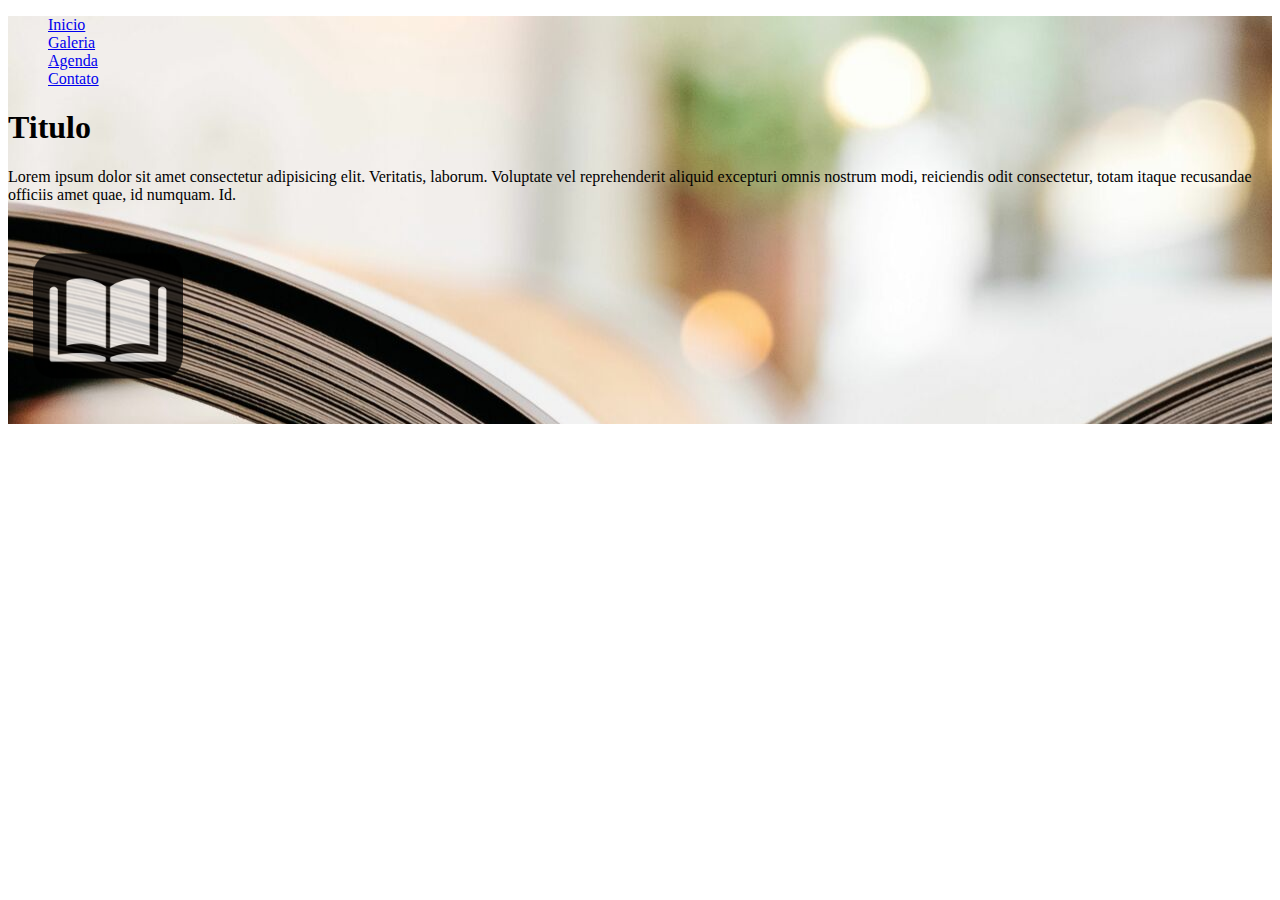
==== index.html @ 34dbdd28 "aula 03" ====
<!DOCTYPE html>
<html lang="pt-br">
<head>
    <meta charset="UTF-8">
    <meta http-equiv="X-UA-Compatible" content="IE=edge">
    <meta name="viewport" content="width=device-width, initial-scale=1.0">
    <title>Leia mais comigo | Inicio</title>
    <link rel="stylesheet" href="./css/home.css">
</head>
<body>
    <header>
        <nav>
            <ol>
                <li><a href="#">Inicio</a></li>
                <li><a href="#">Galeria</a></li>
                <li><a href="#">Agenda</a></li>
                <li><a href="#">Contato</a></li>

            </ol>
        </nav>
        <div>
            <div>
                <h1>Titulo</h1>
            <p>Lorem ipsum dolor sit amet consectetur adipisicing elit. Veritatis, laborum. Voluptate vel reprehenderit aliquid excepturi omnis nostrum modi, reiciendis odit consectetur, totam itaque recusandae officiis amet quae, id numquam. Id.
            </p>
        </div>
            <div>
                <img src="./image/logo.png" alt="logomarca do projeto leia mais comigo" height="200px">
            </div>
        </div>
    </header>
</body>
</html>
---- css/home.css ----
header{
    background-image: url(../image/background-top.jpg);
}

nav ul {
    display: flex;
    justify-content:center;
}

nav li{
    list-style: none;
}
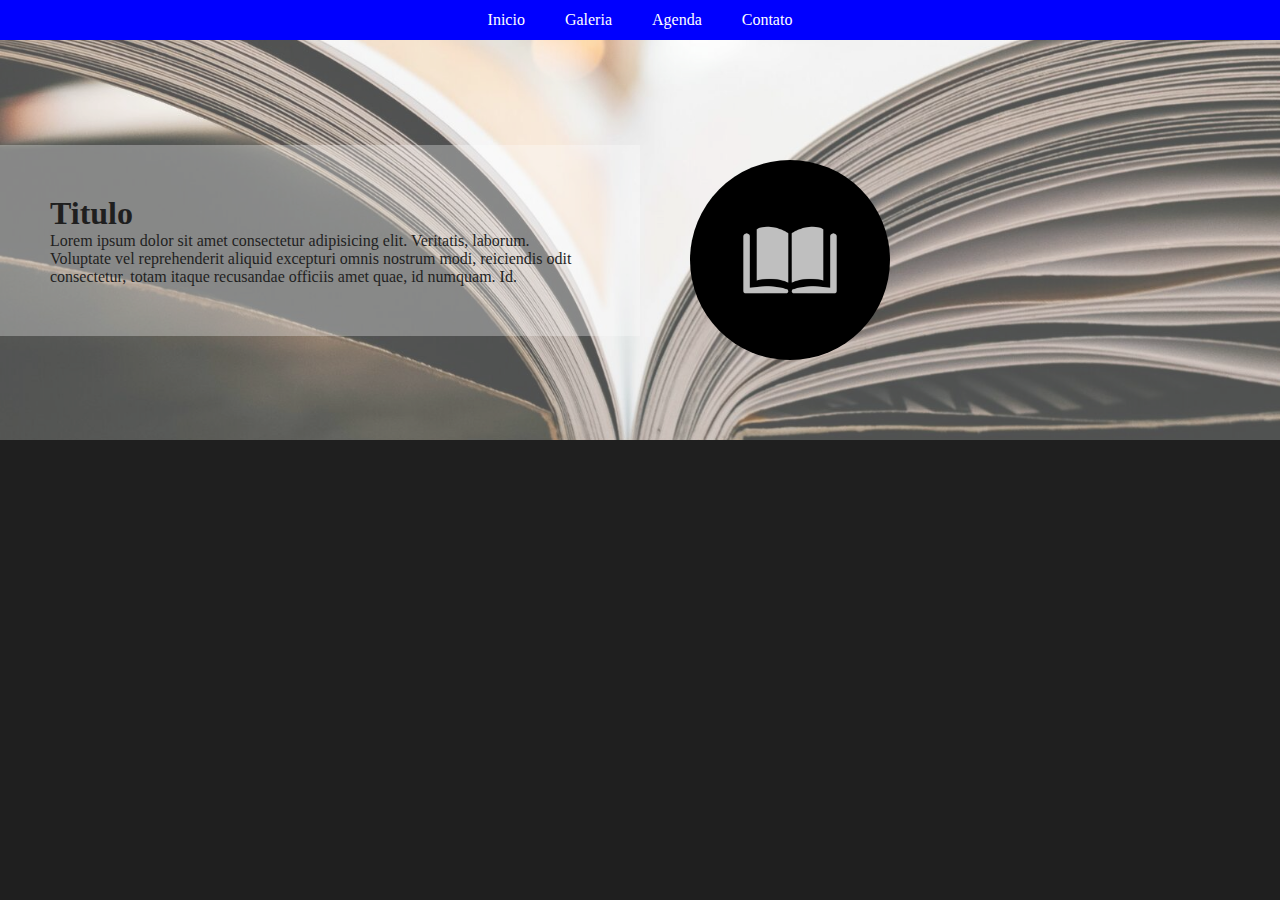
==== commit 34c34af4: "aula 4" ====
--- a/index.html
+++ b/index.html
@@ -5,26 +5,27 @@
     <meta http-equiv="X-UA-Compatible" content="IE=edge">
     <meta name="viewport" content="width=device-width, initial-scale=1.0">
     <title>Leia mais comigo | Inicio</title>
+    <link rel="stylesheet" href="./css/main.css">
     <link rel="stylesheet" href="./css/home.css">
 </head>
 <body>
     <header>
-        <nav>
-            <ol>
+        <nav class="nav-top">
+            <ul>
                 <li><a href="#">Inicio</a></li>
                 <li><a href="#">Galeria</a></li>
                 <li><a href="#">Agenda</a></li>
                 <li><a href="#">Contato</a></li>
 
-            </ol>
+            </ul>
         </nav>
-        <div>
-            <div>
+        <div class = "header-content">
+            <div class="header-text">
                 <h1>Titulo</h1>
             <p>Lorem ipsum dolor sit amet consectetur adipisicing elit. Veritatis, laborum. Voluptate vel reprehenderit aliquid excepturi omnis nostrum modi, reiciendis odit consectetur, totam itaque recusandae officiis amet quae, id numquam. Id.
             </p>
         </div>
-            <div>
+            <div id="logo">
                 <img src="./image/logo.png" alt="logomarca do projeto leia mais comigo" height="200px">
             </div>
         </div>
--- a/css/main.css
+++ b/css/main.css
@@ -0,0 +1,21 @@
+:root{
+    --blue: #0000ff;
+    --white: #ffffff;
+    --black: #1f1f1f;
+    --gray: #6b6b6b;
+    --purple: #640164;
+    --invisible-white: #ffffff50;
+    --font-title: "serif";
+    --font-primary: "roboto";
+}
+
+* {
+    margin: 0;
+    padding: 0;
+    box-sizing: border-box;
+}
+
+a {
+    color: var(--gray);
+    text-decoration: underline;
+}--- a/css/home.css
+++ b/css/home.css
@@ -1,5 +1,43 @@
 header{
     background-image: url(../image/background-top.jpg);
+    background-size: cover;
+    background-position: center;
+}
+
+.header-content{
+    display: flex;
+    flex-direction: row;
+    align-items: center; 
+    justify-content: space-evenly;
+    background-color: var(--invisible-white);
+    /* height: 100vh; */
+    min-height: 400px;
+}
+
+.header-text,
+#logo{
+    width: 50%;
+    padding: 50px;
+}
+
+.header-text{
+    background-color: var(--invisible-white);
+    color: var(--black);
+
+}
+
+#logo img{
+    align-items: center;
+    justify-content: center;
+    display: flex;
+    margin-top: 40px;
+    padding: 20px;
+    background-color: black;
+    border-radius: 50%;
+}
+body{
+    background-color: var(--black);
+    font-size: 12pt 20pt;
 }
 
 nav ul {
@@ -9,4 +47,21 @@
 
 nav li{
     list-style: none;
-}+}
+
+.nav-top{
+    line-height: 40px;
+    background-color: var(--blue);
+}
+
+.nav-top li a{
+    text-decoration: none;
+    color: var(--white);
+    padding: 10px 20px;
+}
+
+.nav-top li a:hover{
+    color: var(--purple);
+    background-color: var(--gray);
+    border-bottom: solid 4px var(--white);
+}
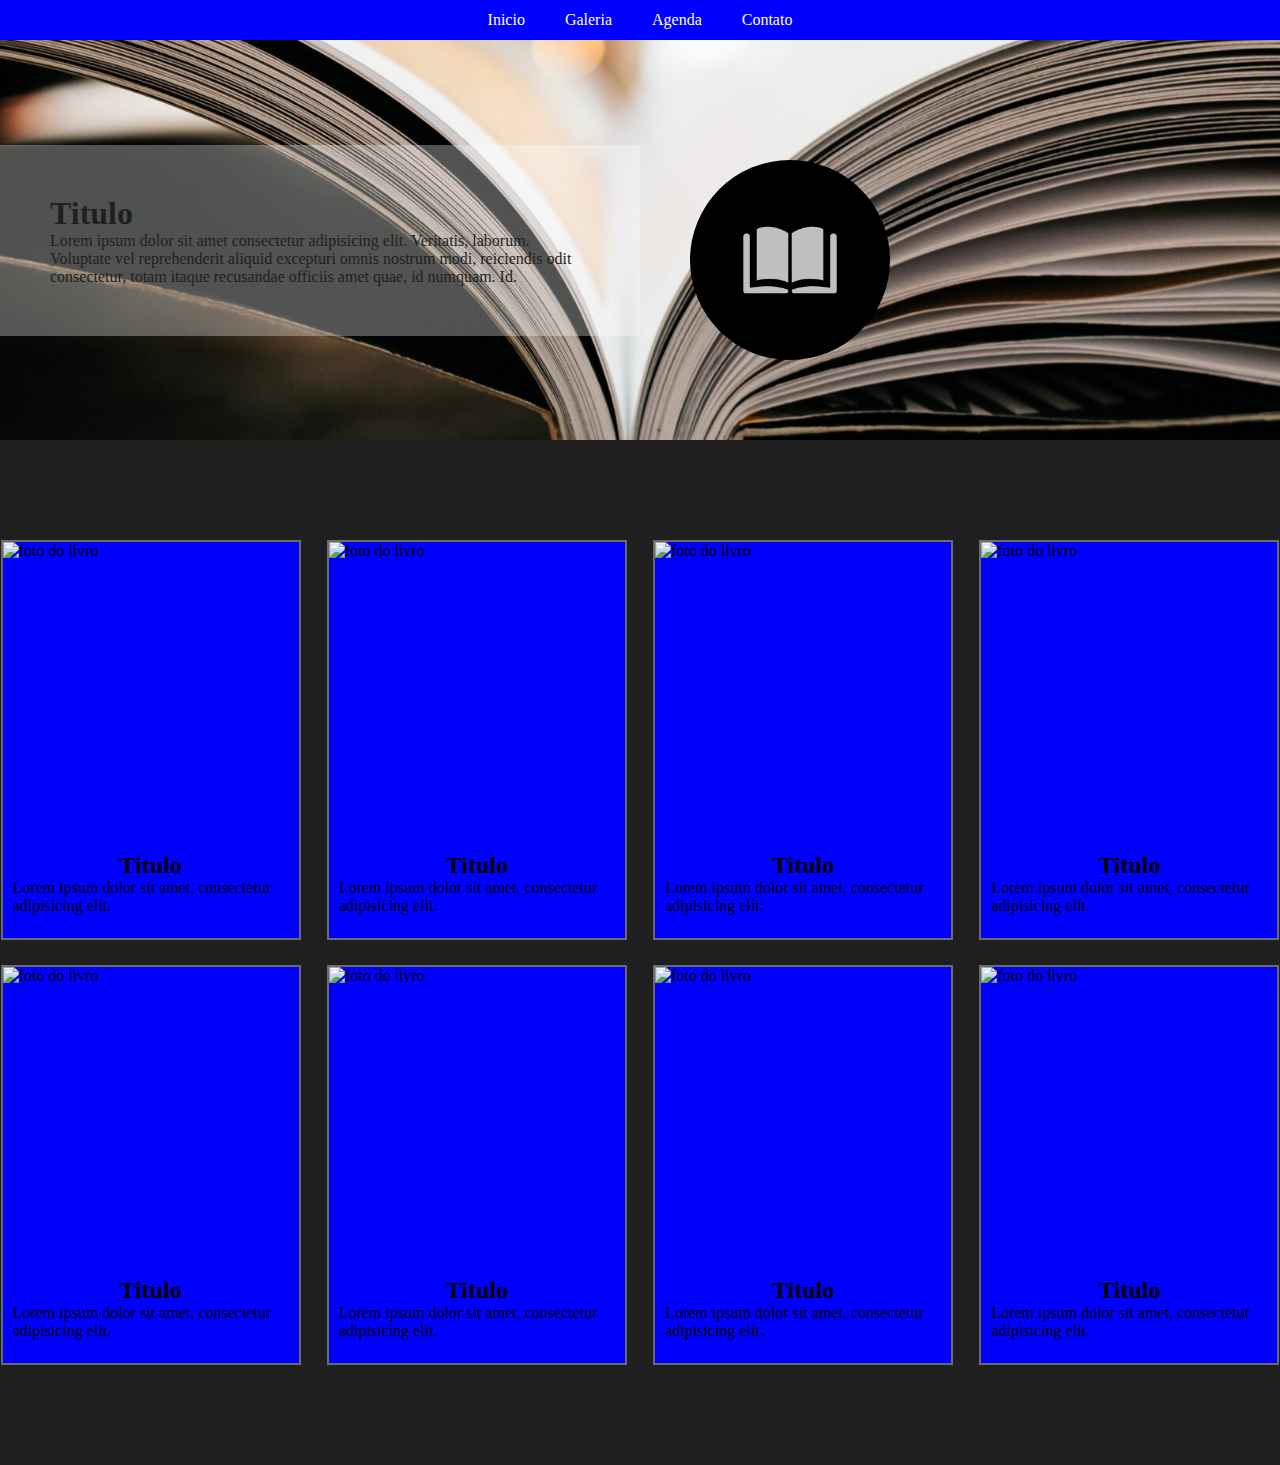
==== commit 846864ca: "05aula" ====
--- a/index.html
+++ b/index.html
@@ -10,25 +10,114 @@
 </head>
 <body>
     <header>
-        <nav class="nav-top">
-            <ul>
-                <li><a href="#">Inicio</a></li>
-                <li><a href="#">Galeria</a></li>
-                <li><a href="#">Agenda</a></li>
-                <li><a href="#">Contato</a></li>
+        
+            <nav class="nav-top">
+                <ul>
+                    <li><a href="#">Inicio</a></li>
+                    <li><a href="#">Galeria</a></li>
+                    <li><a href="#">Agenda</a></li>
+                    <li><a href="#">Contato</a></li>
 
-            </ul>
-        </nav>
-        <div class = "header-content">
-            <div class="header-text">
-                <h1>Titulo</h1>
-            <p>Lorem ipsum dolor sit amet consectetur adipisicing elit. Veritatis, laborum. Voluptate vel reprehenderit aliquid excepturi omnis nostrum modi, reiciendis odit consectetur, totam itaque recusandae officiis amet quae, id numquam. Id.
-            </p>
-        </div>
-            <div id="logo">
-                <img src="./image/logo.png" alt="logomarca do projeto leia mais comigo" height="200px">
+                </ul>
+            </nav>
+        <div class="header-main">
+            <div class = "header-content container">
+                <div class="header-text">
+                    <h1>Titulo</h1>
+                    <p>Lorem ipsum dolor sit amet consectetur adipisicing elit. Veritatis, laborum. Voluptate vel reprehenderit aliquid excepturi omnis nostrum modi, reiciendis odit consectetur, totam itaque recusandae officiis amet quae, id numquam. Id.
+                    </p>
+                </div>
+                <div id="logo">
+                    <img src="./image/logo.png" alt="logomarca do projeto leia mais comigo" height="200px">
+                </div>
             </div>
         </div>
     </header>
+
+    <section class="card-content">
+        <div class="container">
+            
+            <div class="card">
+                <div class="card-img">
+                    <img src="https://picsum.photos/400/300" alt="foto do livro" height="200">
+                </div>
+                <div class="card-text">
+                    <h2>Titulo</h2>
+                    <p>Lorem ipsum dolor sit amet, consectetur adipisicing elit.</p>
+                </div>
+            </div>
+
+            <div class="card">
+                <div class="card-img">
+                    <img src="https://picsum.photos/400/300" alt="foto do livro" height="200">
+                </div>
+                <div class="card-text">
+                    <h2>Titulo</h2>
+                    <p>Lorem ipsum dolor sit amet, consectetur adipisicing elit.</p>
+                </div>
+            </div>
+
+            <div class="card">
+                <div class="card-img">
+                    <img src="https://picsum.photos/400/300" alt="foto do livro" height="200">
+                </div>
+                <div class="card-text">
+                    <h2>Titulo</h2>
+                    <p>Lorem ipsum dolor sit amet, consectetur adipisicing elit.</p>
+                </div>
+            </div>
+
+            <div class="card">
+                <div class="card-img">
+                    <img src="https://picsum.photos/400/300" alt="foto do livro" height="200">
+                </div>
+                <div class="card-text">
+                    <h2>Titulo</h2>
+                    <p>Lorem ipsum dolor sit amet, consectetur adipisicing elit.</p>
+                </div>
+            </div>
+
+            <div class="card">
+                <div class="card-img">
+                    <img src="https://picsum.photos/400/300" alt="foto do livro" height="200">
+                </div>
+                <div class="card-text">
+                    <h2>Titulo</h2>
+                    <p>Lorem ipsum dolor sit amet, consectetur adipisicing elit.</p>
+                </div>
+            </div>
+
+            <div class="card">
+                <div class="card-img">
+                    <img src="https://picsum.photos/400/300" alt="foto do livro" height="200">
+                </div>
+                <div class="card-text">
+                    <h2>Titulo</h2>
+                    <p>Lorem ipsum dolor sit amet, consectetur adipisicing elit.</p>
+                </div>
+            </div>
+
+            <div class="card">
+                <div class="card-img">
+                    <img src="https://picsum.photos/400/300" alt="foto do livro" height="200">
+                </div>
+                <div class="card-text">
+                    <h2>Titulo</h2>
+                    <p>Lorem ipsum dolor sit amet, consectetur adipisicing elit.</p>
+                </div>
+            </div>
+
+            <div class="card">
+                <div class="card-img">
+                    <img src="https://picsum.photos/400/300" alt="foto do livro" height="200">
+                </div>
+                <div class="card-text">
+                    <h2>Titulo</h2>
+                    <p>Lorem ipsum dolor sit amet, consectetur adipisicing elit.</p>
+                </div>
+            </div>
+
+        </div>
+    </section>
 </body>
 </html>--- a/css/main.css
+++ b/css/main.css
@@ -5,6 +5,7 @@
     --gray: #6b6b6b;
     --purple: #640164;
     --invisible-white: #ffffff50;
+    --shadow:#1f1f1f50
     --font-title: "serif";
     --font-primary: "roboto";
 }
@@ -18,4 +19,11 @@
 a {
     color: var(--gray);
     text-decoration: underline;
+}
+
+.container{
+    width: 100%;
+    min-width: 340px;
+    max-width: 1280px;
+    margin: auto;
 }--- a/css/home.css
+++ b/css/home.css
@@ -1,7 +1,12 @@
+/*header*/
 header{
     background-image: url(../image/background-top.jpg);
     background-size: cover;
     background-position: center;
+}
+
+.header-main{
+    background-color: var(--shadow);    
 }
 
 .header-content{
@@ -9,7 +14,7 @@
     flex-direction: row;
     align-items: center; 
     justify-content: space-evenly;
-    background-color: var(--invisible-white);
+
     /* height: 100vh; */
     min-height: 400px;
 }
@@ -65,3 +70,41 @@
     background-color: var(--gray);
     border-bottom: solid 4px var(--white);
 }
+/*section*/
+
+
+.card {
+    width: 300px;
+    height: 400px;
+    border: solid 2px var(--gray);
+    background-color: var(--blue);
+
+}
+
+.card-img{
+    height: 300px;
+}
+
+.card-img img {
+    width: 100%;
+    height: 100%;
+    object-fit: cover;
+}
+
+.card-text{
+    padding: 10px;
+}
+
+.card-text h2{
+    text-align: center;
+    font-family: var(--font-title)
+}
+
+.card-content > div{
+    margin-top: 100px;
+    margin-bottom: 100px;
+    display: flex;
+    flex-wrap: wrap;
+    justify-content: space-around;
+    gap: 25px;
+}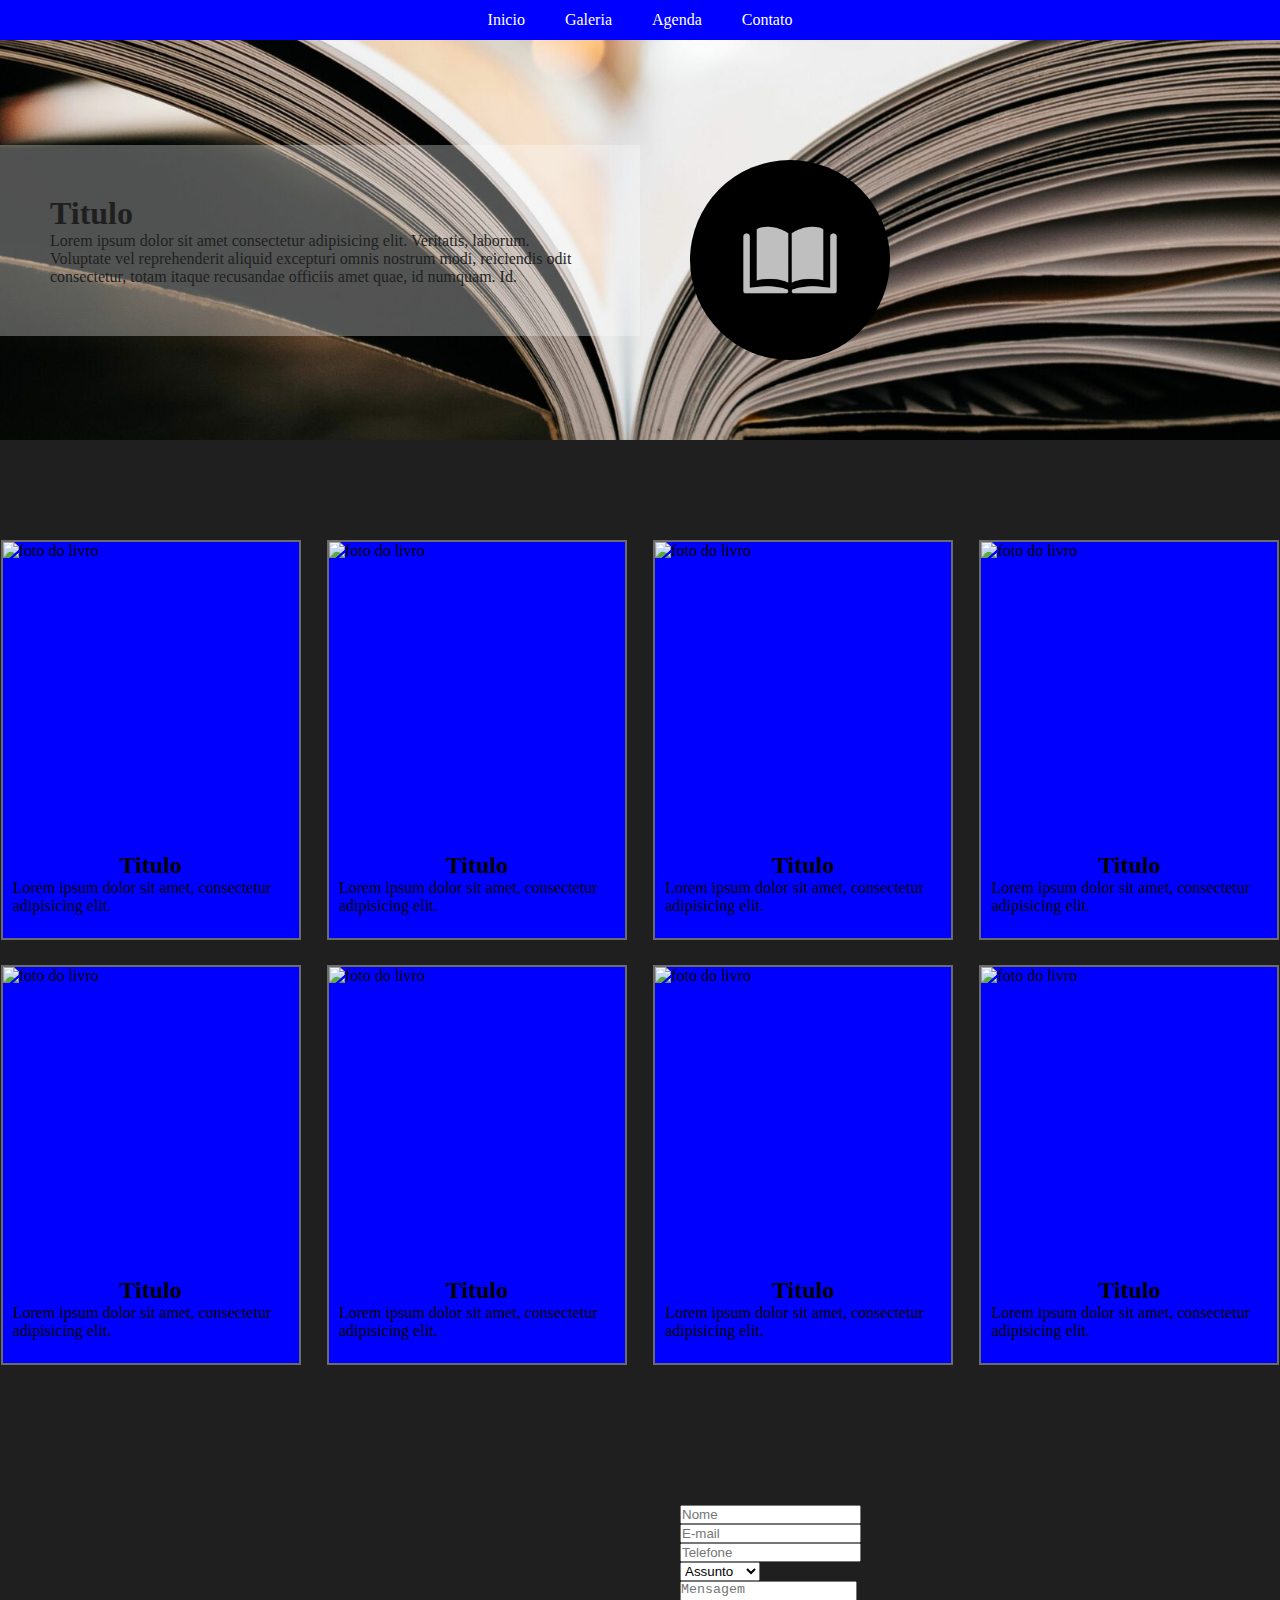
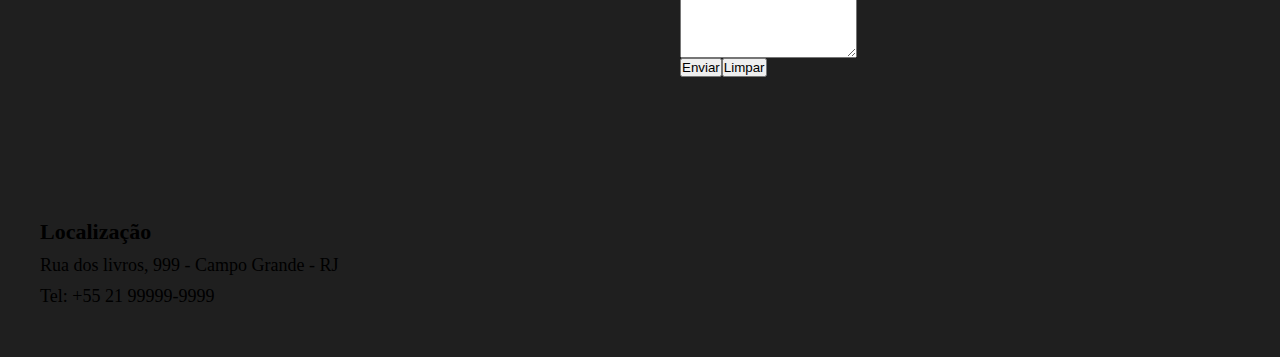
==== commit b53e0c87: "aula06" ====
--- a/index.html
+++ b/index.html
@@ -119,5 +119,64 @@
 
         </div>
     </section>
+
+    <section class="container contact">
+        <div class="contact-map">
+            <iframe
+                src="https://www.google.com/maps/embed?pb=!1m18!1m12!1m3!1d14701.426091857673!2d-43.56913743395814!3d-22.900217168153233!2m3!1f0!2f0!3f0!3m2!1i1024!2i768!4f13.1!3m3!1m2!1s0x9be15839e68c4f%3A0x588a284ae162bc38!2sSenac%20Campo%20Grande!5e0!3m2!1spt-BR!2sbr!4v1728687332544!5m2!1spt-BR!2sbr"
+                width="99%" height="300" style="border:0;" allowfullscreen="" loading="lazy"
+                referrerpolicy="no-referrer-when-downgrade"></iframe>
+            <div>
+                <h2>Localização</h2>
+                <p>Rua dos livros, 999 - Campo Grande - RJ</p>
+                <p>Tel: +55 21 99999-9999</p>
+            </div>
+        </div>
+        <form action="http://api.livros.com.br/coment" class="contact-form">
+            
+            <div class="form-group">
+                <!-- <label for="nome">Nome</label> -->
+                <input type="text" id="nome" name="nome" placeholder="Nome">
+            </div>
+
+            <div class="form-group">
+                <!-- <label for="email">E-mail</label> -->
+                <input type="email" id="email" name="email" placeholder="E-mail">
+            </div>
+           
+            <div class="form-group">
+                <!-- <label for="tel">E-mail</label> -->
+                <input type="tel" id="tel" name="tel" placeholder="Telefone">
+            </div>
+           
+            <!-- <div class="form-group">
+                <label for="contato">E-mail ou Telefone</label>
+                <input type="text" id="contato" name="contato" placeholder="Email ou Telefone">
+            </div> -->
+
+            <div class="form-group">
+                <!-- <label for="assunto">Assunto</label> -->
+                <select name="assunto" id="assunto">
+                    <option selected disabled>Assunto</option>
+                    <option value="2">Sugentão</option>
+                    <option value="3">Elogios</option>
+                </select>
+            </div>
+
+            <div class="form-group">
+                 <!-- <label for="mensagem">Mensagem</label> -->
+                <textarea name="mensagem" id="mensagem" rows="5" placeholder="Mensagem"></textarea>
+            </div>
+
+            <div class="form-group">
+                <!-- <input type="submit" value="Enviar"> -->
+                <button>Enviar</button>
+                <button type="reset">Limpar</button>
+            </div>
+
+
+
+        </form>
+    </section>
 </body>
 </html>--- a/css/home.css
+++ b/css/home.css
@@ -107,4 +107,26 @@
     flex-wrap: wrap;
     justify-content: space-around;
     gap: 25px;
+}
+
+/* Contact */
+.contact{
+    display: flex;
+}
+.contact-map,
+.contact-form{
+    width: 50%;
+    padding: 40px;
+}
+.contact-map h2{
+    font-size: 22px;
+    padding: 10px 0;
+}
+.contact-map p{
+    font-size: 18px;
+    margin-bottom: 10px;
+}
+/* Form */
+.form-group{
+    display: flex;
 }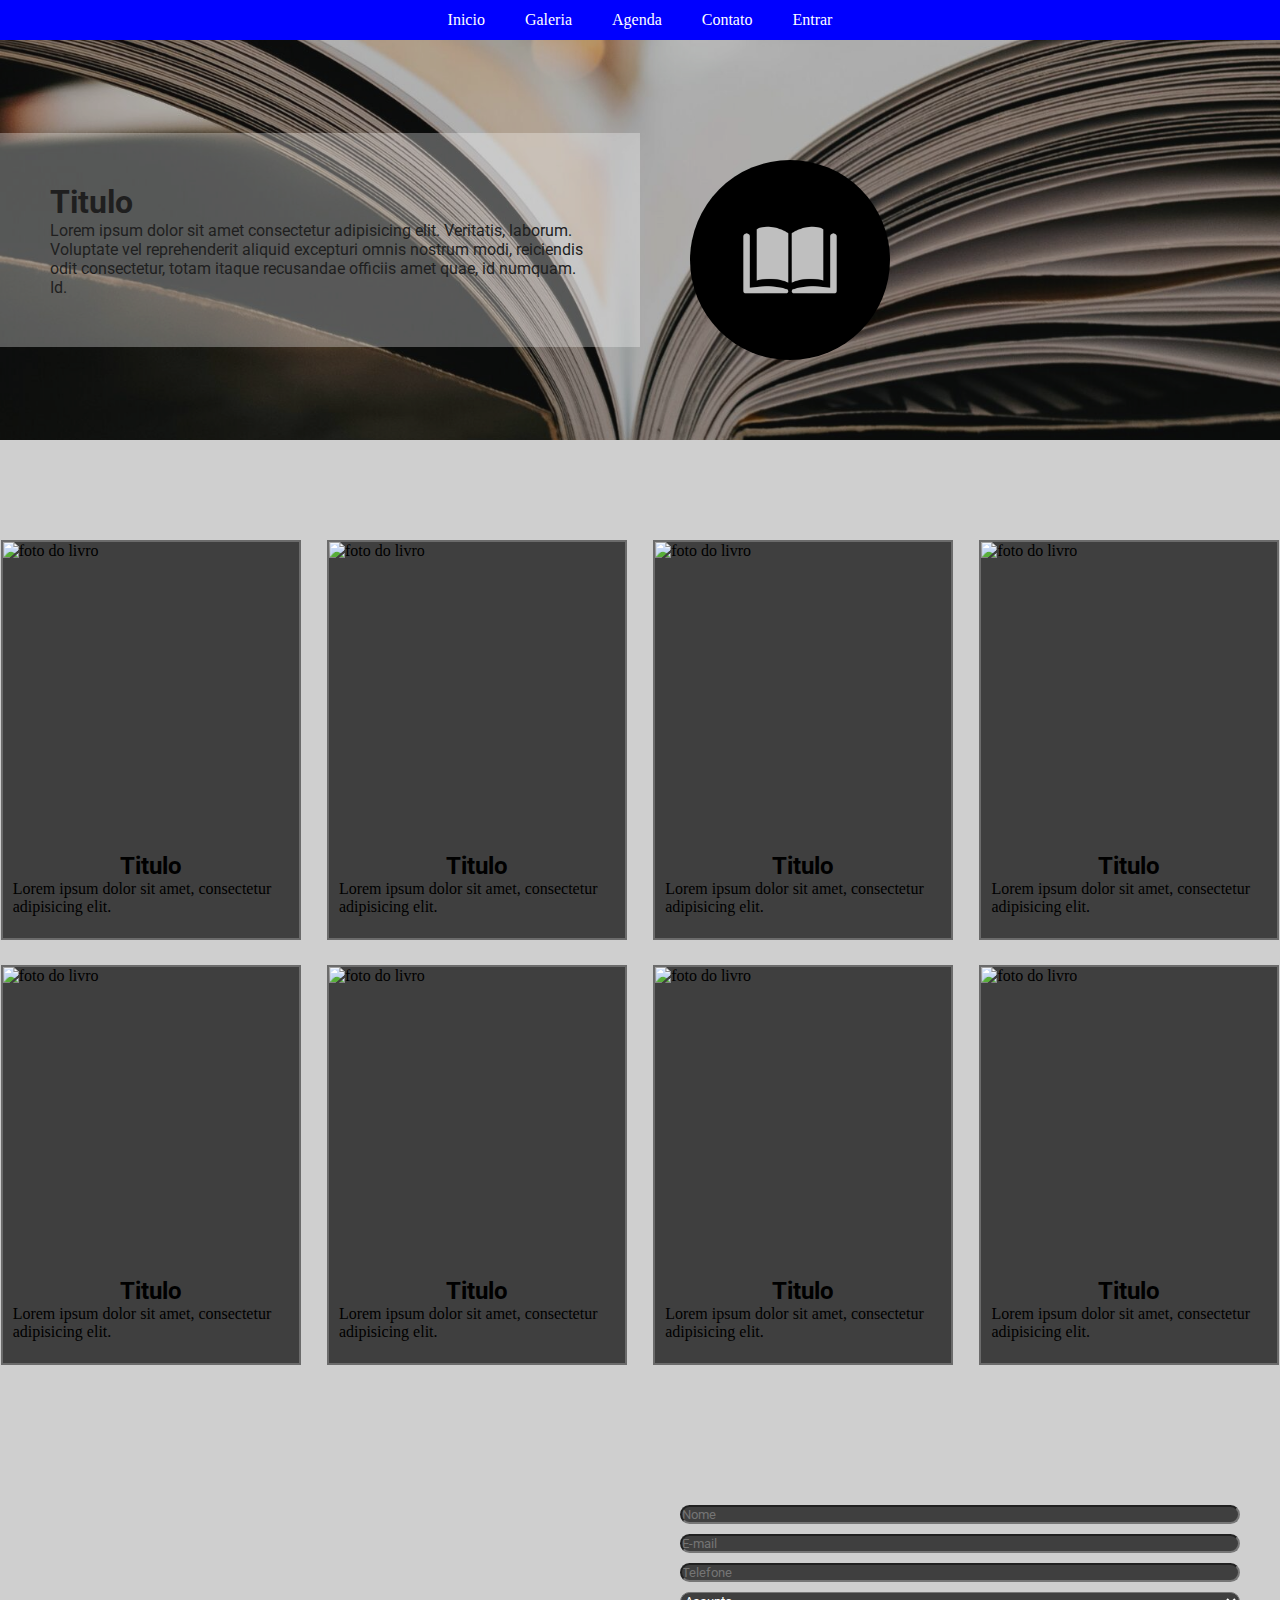
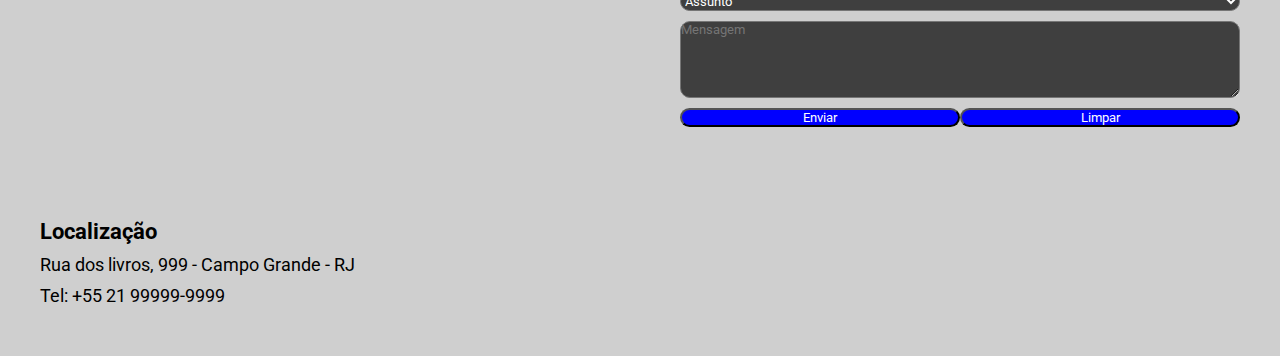
==== commit 467164e6: "aula06" ====
--- a/index.html
+++ b/index.html
@@ -13,10 +13,11 @@
         
             <nav class="nav-top">
                 <ul>
-                    <li><a href="#">Inicio</a></li>
-                    <li><a href="#">Galeria</a></li>
+                    <li><a href="index.html">Inicio</a></li>
+                    <li><a href="#cards">Galeria</a></li>
                     <li><a href="#">Agenda</a></li>
-                    <li><a href="#">Contato</a></li>
+                    <li><a href="#contatos">Contato</a></li>
+                    <li><a href="login.html">Entrar</a></li>
 
                 </ul>
             </nav>
@@ -37,7 +38,7 @@
     <section class="card-content">
         <div class="container">
             
-            <div class="card">
+            <div class="card" id="cards">
                 <div class="card-img">
                     <img src="https://picsum.photos/400/300" alt="foto do livro" height="200">
                 </div>
@@ -120,7 +121,7 @@
         </div>
     </section>
 
-    <section class="container contact">
+    <section class="container contact" id="contatos">
         <div class="contact-map">
             <iframe
                 src="https://www.google.com/maps/embed?pb=!1m18!1m12!1m3!1d14701.426091857673!2d-43.56913743395814!3d-22.900217168153233!2m3!1f0!2f0!3f0!3m2!1i1024!2i768!4f13.1!3m3!1m2!1s0x9be15839e68c4f%3A0x588a284ae162bc38!2sSenac%20Campo%20Grande!5e0!3m2!1spt-BR!2sbr!4v1728687332544!5m2!1spt-BR!2sbr"
@@ -136,17 +137,17 @@
             
             <div class="form-group">
                 <!-- <label for="nome">Nome</label> -->
-                <input type="text" id="nome" name="nome" placeholder="Nome">
+                <input type="text" id="nome" name="nome" placeholder="Nome" required>
             </div>
 
             <div class="form-group">
                 <!-- <label for="email">E-mail</label> -->
-                <input type="email" id="email" name="email" placeholder="E-mail">
+                <input type="email" id="email" name="email" placeholder="E-mail" required>
             </div>
            
             <div class="form-group">
                 <!-- <label for="tel">E-mail</label> -->
-                <input type="tel" id="tel" name="tel" placeholder="Telefone">
+                <input type="tel" id="tel" name="tel" placeholder="Telefone" required>
             </div>
            
             <!-- <div class="form-group">
@@ -158,7 +159,7 @@
                 <!-- <label for="assunto">Assunto</label> -->
                 <select name="assunto" id="assunto">
                     <option selected disabled>Assunto</option>
-                    <option value="2">Sugentão</option>
+                    <option value="2">Sugestão</option>
                     <option value="3">Elogios</option>
                 </select>
             </div>
--- a/css/main.css
+++ b/css/main.css
@@ -1,13 +1,18 @@
+@import url('https://fonts.googleapis.com/css2?family=Roboto:ital,wght@0,100;0,300;0,400;0,500;0,700;0,900;1,100;1,300;1,400;1,500;1,700;1,900&display=swap');
+@import "./nav.css";
 :root{
     --blue: #0000ff;
     --white: #ffffff;
     --black: #1f1f1f;
     --gray: #6b6b6b;
     --purple: #640164;
+    --gray-white: #cfcfcf;
+    --gray-black: #3f3f3f;
     --invisible-white: #ffffff50;
-    --shadow:#1f1f1f50
+    --shadow:#1f1f1f50;
     --font-title: "serif";
-    --font-primary: "roboto";
+    --font-primary: Roboto;
+    --image-background: url(../image/background-top.jpg);
 }
 
 * {
--- a/css/home.css
+++ b/css/home.css
@@ -1,6 +1,6 @@
 /*header*/
 header{
-    background-image: url(../image/background-top.jpg);
+    background-image: var(--image-background);
     background-size: cover;
     background-position: center;
 }
@@ -28,7 +28,7 @@
 .header-text{
     background-color: var(--invisible-white);
     color: var(--black);
-
+    font-family: var(--font-primary)
 }
 
 #logo img{
@@ -41,7 +41,7 @@
     border-radius: 50%;
 }
 body{
-    background-color: var(--black);
+    background-color: var(--gray-white);
     font-size: 12pt 20pt;
 }
 
@@ -77,7 +77,7 @@
     width: 300px;
     height: 400px;
     border: solid 2px var(--gray);
-    background-color: var(--blue);
+    background-color: var(--gray-black);
 
 }
 
@@ -93,11 +93,12 @@
 
 .card-text{
     padding: 10px;
+    font-family: var(--font-text);
 }
 
 .card-text h2{
     text-align: center;
-    font-family: var(--font-title)
+    font-family: var(--font-primary)
 }
 
 .card-content > div{
@@ -117,6 +118,7 @@
 .contact-form{
     width: 50%;
     padding: 40px;
+    font-family: var(--font-primary);
 }
 .contact-map h2{
     font-size: 22px;
@@ -129,4 +131,22 @@
 /* Form */
 .form-group{
     display: flex;
-}+    width: 100%;
+}
+
+.form-group input,
+.form-group select,
+.form-group text area,
+textarea,
+button{
+    width:100%;
+    margin-bottom: 10px;
+    color: var(--white);
+    background-color: var(--gray-black);
+    font-family: var(--font-primary);
+    border-radius: 10px;
+}
+
+.form-group button{
+    background-color: var(--blue);
+}
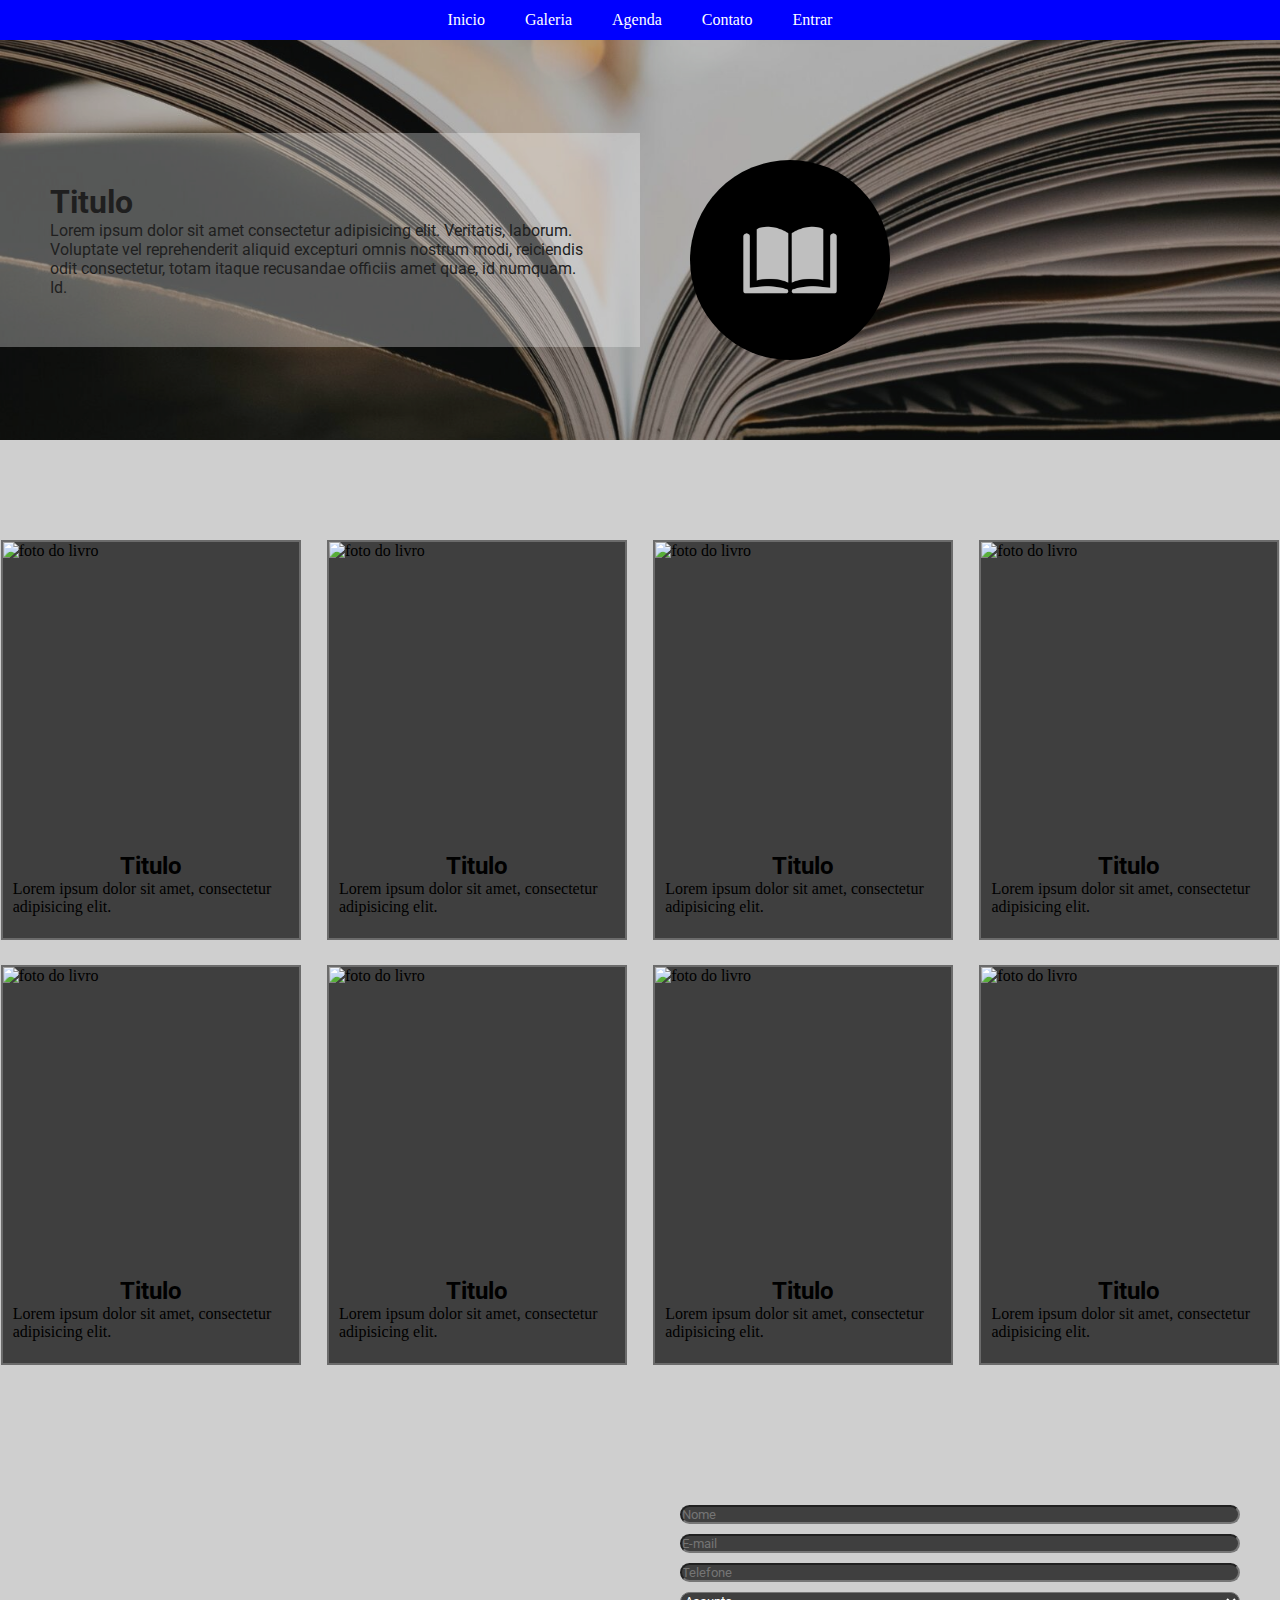
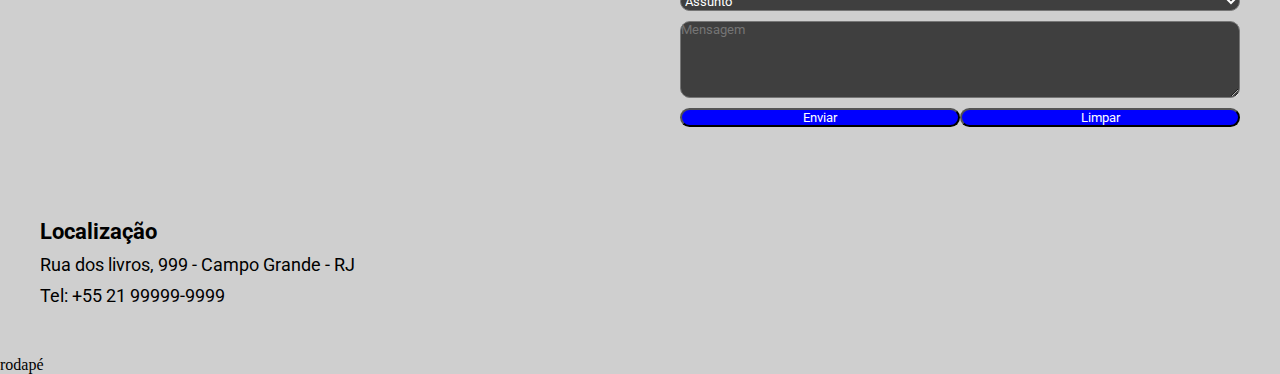
==== commit 6a91c8b2: "aula07" ====
--- a/index.html
+++ b/index.html
@@ -7,6 +7,7 @@
     <title>Leia mais comigo | Inicio</title>
     <link rel="stylesheet" href="./css/main.css">
     <link rel="stylesheet" href="./css/home.css">
+    <script src="./js/main.js" defer></script>
 </head>
 <body>
     <header>
@@ -179,5 +180,9 @@
 
         </form>
     </section>
+    <footer>
+        rodapé
+    </footer>
 </body>
+
 </html>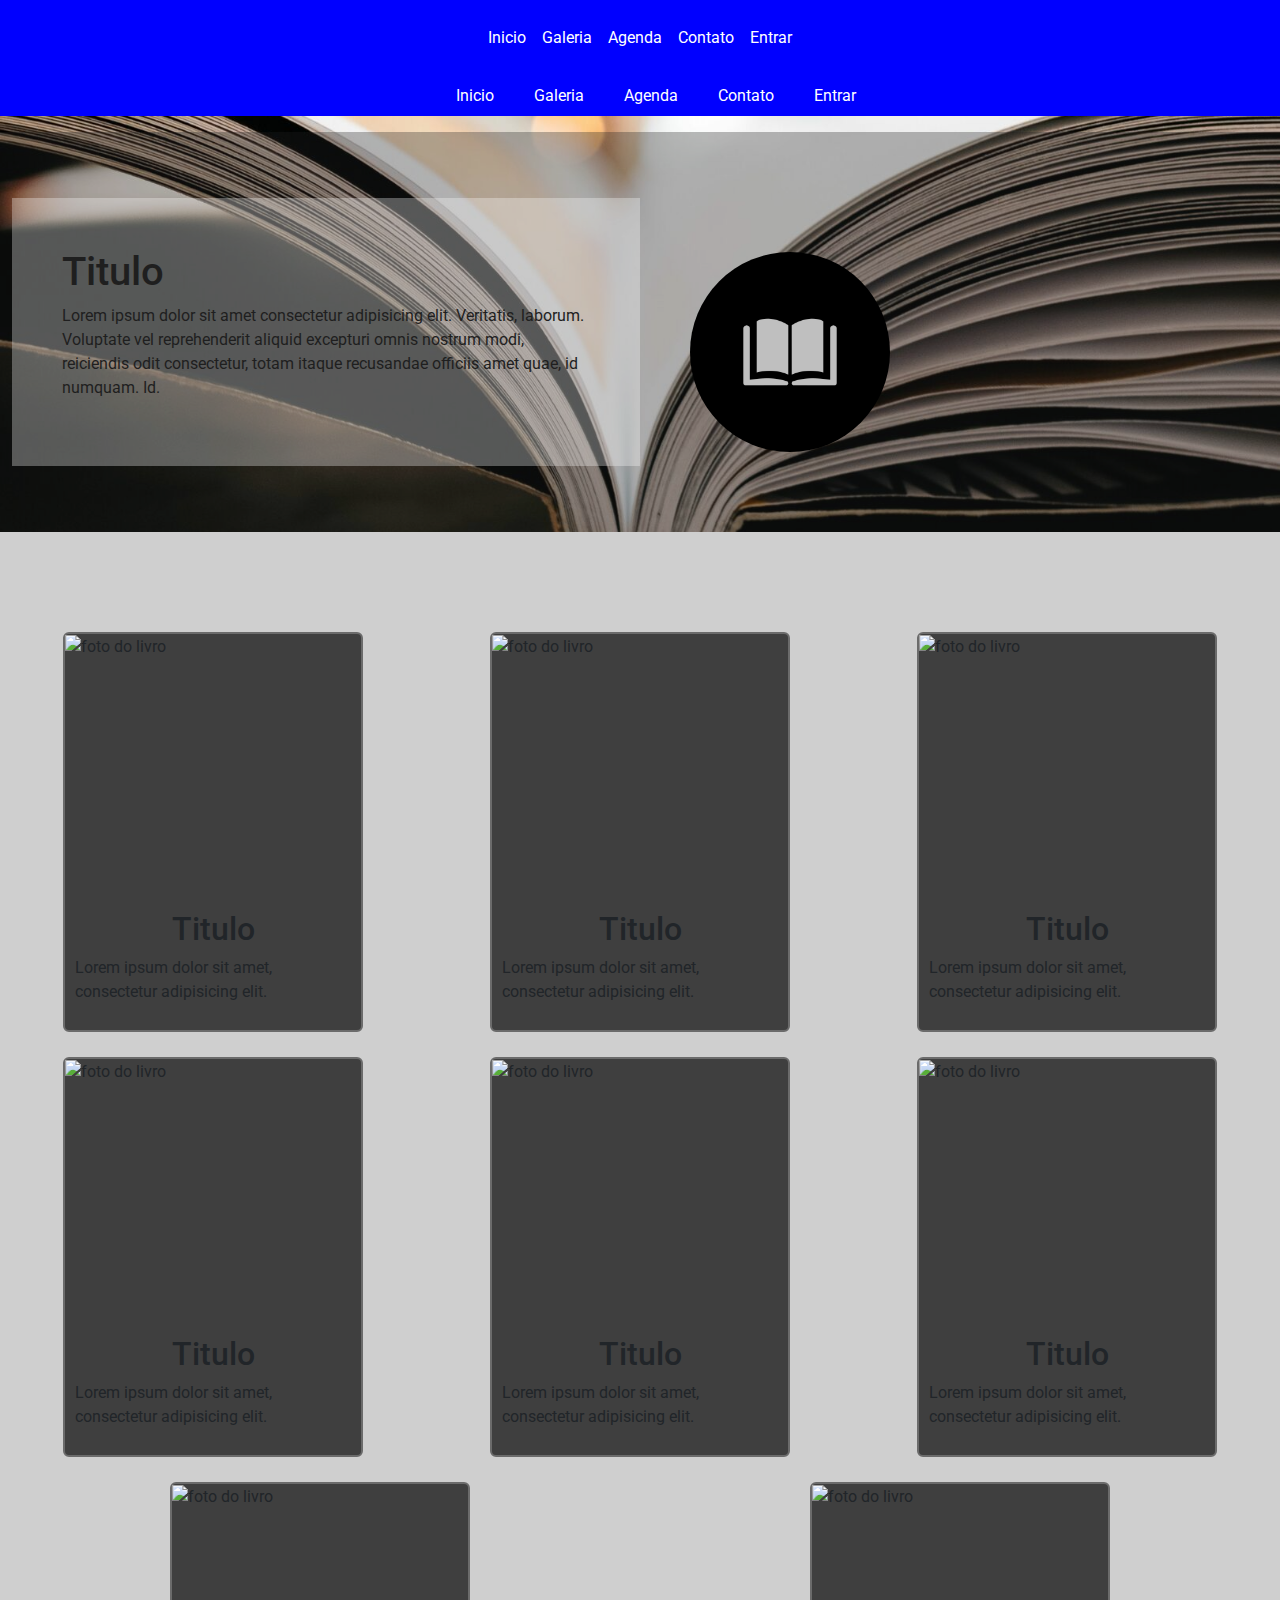
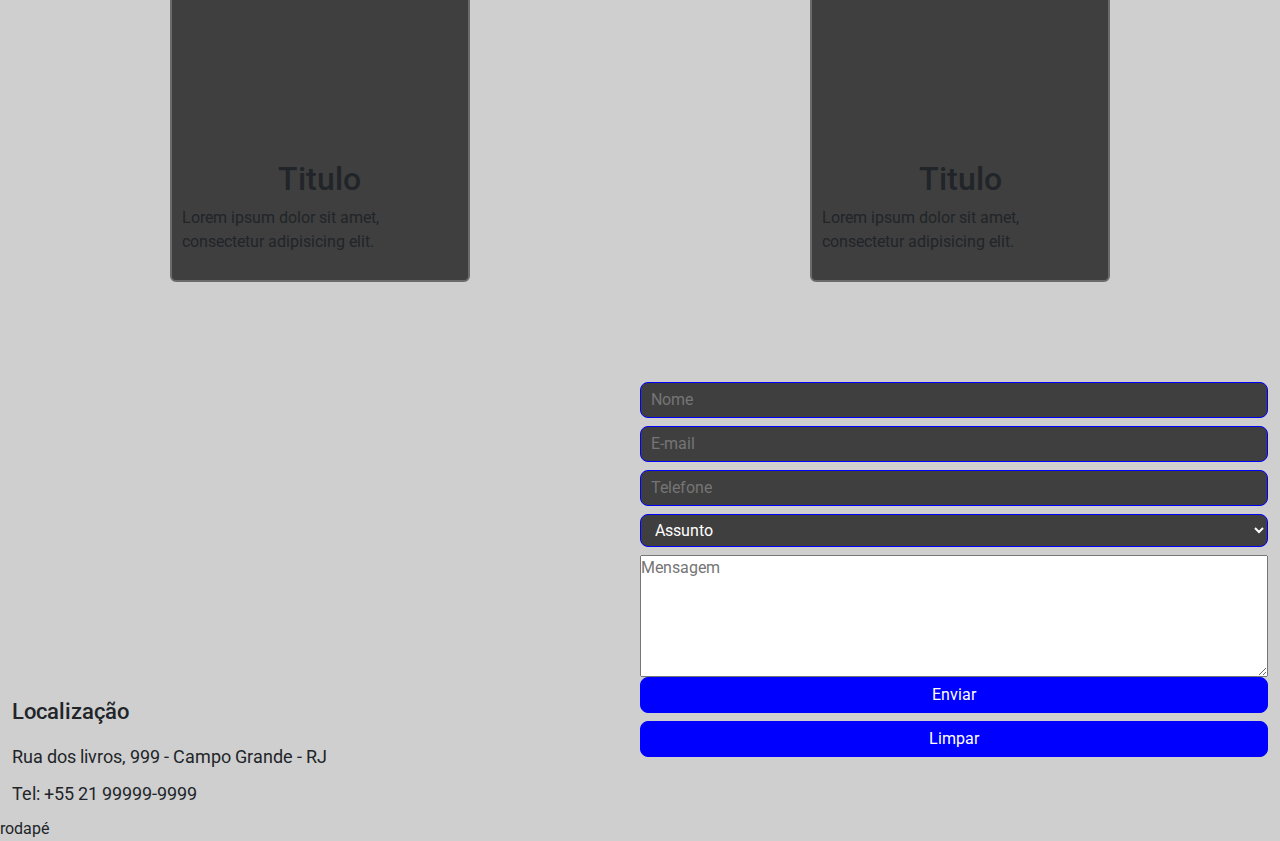
==== commit 0be8ba76: "aula 08" ====
--- a/index.html
+++ b/index.html
@@ -1,32 +1,67 @@
 <!DOCTYPE html>
 <html lang="pt-br">
+
 <head>
     <meta charset="UTF-8">
     <meta http-equiv="X-UA-Compatible" content="IE=edge">
     <meta name="viewport" content="width=device-width, initial-scale=1.0">
     <title>Leia mais comigo | Inicio</title>
+    <link href="https://cdn.jsdelivr.net/npm/bootstrap@5.3.3/dist/css/bootstrap.min.css" rel="stylesheet"
+        integrity="sha384-QWTKZyjpPEjISv5WaRU9OFeRpok6YctnYmDr5pNlyT2bRjXh0JMhjY6hW+ALEwIH" crossorigin="anonymous">
     <link rel="stylesheet" href="./css/main.css">
     <link rel="stylesheet" href="./css/home.css">
     <script src="./js/main.js" defer></script>
 </head>
+
 <body>
+    <nav class="navbar sticky-top navbar-expand-lg nav-top">
+        <div class="container">
+            <!-- ;<a class="navbar-brand" href="#">Leia mais comigo</a> -->
+            <button class="navbar-toggler" type="button" data-bs-toggle="collapse" data-bs-target="#navbarNav"
+                aria-controls="navbarNav" aria-expanded="false" aria-label="Toggle navigation">
+                <span class="navbar-toggler-icon"></span>
+            </button>
+            <div class="collapse navbar-collapse" id="navbarNav">
+                <ul class="navbar-nav">
+                    <li class="nav-item">
+                        <a class="nav-link" href="index.html">Inicio</a>
+                    </li>
+                    <li class="nav-item">
+                        <a class="nav-link" href="index.html#cards">Galeria</a>
+                    </li>
+                    <li class="nav-item">
+                        <a class="nav-link" href="index.html#agenda">Agenda</a>
+                    </li>
+                    <li class="nav-item">
+                        <a class="nav-link" href="index.html#contato">Contato</a>
+                    </li>
+                    <li class="nav-item">
+                        <a class="nav-link" href="login.html" disable>Entrar</a>
+                    </li>
+                </ul>
+            </div>
+        </div>
+    </nav>
     <header>
+
+        <nav class="nav-top">
+            <ul>
+                <li><a href="index.html">Inicio</a></li>
+                <li><a href="#cards">Galeria</a></li>
+                <li><a href="#">Agenda</a></li>
+                <li><a href="#contatos">Contato</a></li>
+                <li><a href="login.html">Entrar</a></li>
+
+            </ul>
+        </nav>
         
-            <nav class="nav-top">
-                <ul>
-                    <li><a href="index.html">Inicio</a></li>
-                    <li><a href="#cards">Galeria</a></li>
-                    <li><a href="#">Agenda</a></li>
-                    <li><a href="#contatos">Contato</a></li>
-                    <li><a href="login.html">Entrar</a></li>
-
-                </ul>
-            </nav>
         <div class="header-main">
-            <div class = "header-content container">
+            <div class="header-content container">
                 <div class="header-text">
                     <h1>Titulo</h1>
-                    <p>Lorem ipsum dolor sit amet consectetur adipisicing elit. Veritatis, laborum. Voluptate vel reprehenderit aliquid excepturi omnis nostrum modi, reiciendis odit consectetur, totam itaque recusandae officiis amet quae, id numquam. Id.
+                    <p>Lorem ipsum dolor sit amet consectetur adipisicing elit. Veritatis, laborum. Voluptate vel
+                        reprehenderit aliquid excepturi omnis nostrum modi, reiciendis odit consectetur, totam itaque
+                        recusandae officiis amet quae, id numquam. Id.
                     </p>
                 </div>
                 <div id="logo">
@@ -38,7 +73,7 @@
 
     <section class="card-content">
         <div class="container">
-            
+
             <div class="card" id="cards">
                 <div class="card-img">
                     <img src="https://picsum.photos/400/300" alt="foto do livro" height="200">
@@ -135,22 +170,22 @@
             </div>
         </div>
         <form action="http://api.livros.com.br/coment" class="contact-form">
-            
+
             <div class="form-group">
                 <!-- <label for="nome">Nome</label> -->
-                <input type="text" id="nome" name="nome" placeholder="Nome" required>
+                <input type="text" id="nome" name="nome" placeholder="Nome" required maxlegth="50">
             </div>
 
             <div class="form-group">
                 <!-- <label for="email">E-mail</label> -->
-                <input type="email" id="email" name="email" placeholder="E-mail" required>
-            </div>
-           
+                <input type="email" id="email" name="email" placeholder="E-mail">
+            </div>
+
             <div class="form-group">
                 <!-- <label for="tel">E-mail</label> -->
                 <input type="tel" id="tel" name="tel" placeholder="Telefone" required>
             </div>
-           
+
             <!-- <div class="form-group">
                 <label for="contato">E-mail ou Telefone</label>
                 <input type="text" id="contato" name="contato" placeholder="Email ou Telefone">
@@ -166,7 +201,7 @@
             </div>
 
             <div class="form-group">
-                 <!-- <label for="mensagem">Mensagem</label> -->
+                <!-- <label for="mensagem">Mensagem</label> -->
                 <textarea name="mensagem" id="mensagem" rows="5" placeholder="Mensagem"></textarea>
             </div>
 
--- a/css/main.css
+++ b/css/main.css
@@ -12,6 +12,9 @@
     --shadow:#1f1f1f50;
     --font-title: "serif";
     --font-primary: Roboto;
+    --font-title:  "Nunito", sans-serif;
+    --font-primary:  "Roboto", sans-serif;
+    --font-size-default: 16px;
     --image-background: url(../image/background-top.jpg);
 }
 
@@ -19,6 +22,11 @@
     margin: 0;
     padding: 0;
     box-sizing: border-box;
+}
+
+body{
+    font-family: var(--font-primary);
+    font-size: var(--font-size-default);
 }
 
 a {
@@ -31,4 +39,4 @@
     min-width: 340px;
     max-width: 1280px;
     margin: auto;
-}+}/*--- a/css/home.css
+++ b/css/home.css
@@ -1,5 +1,12 @@
+@import "./form.css";
+
+body{
+    background-color: var(--gray-white);
+
+}
+
 /*header*/
-header{
+header {
     background-image: var(--image-background);
     background-size: cover;
     background-position: center;
@@ -40,36 +47,9 @@
     background-color: black;
     border-radius: 50%;
 }
-body{
-    background-color: var(--gray-white);
-    font-size: 12pt 20pt;
-}
 
-nav ul {
-    display: flex;
-    justify-content:center;
-}
 
-nav li{
-    list-style: none;
-}
 
-.nav-top{
-    line-height: 40px;
-    background-color: var(--blue);
-}
-
-.nav-top li a{
-    text-decoration: none;
-    color: var(--white);
-    padding: 10px 20px;
-}
-
-.nav-top li a:hover{
-    color: var(--purple);
-    background-color: var(--gray);
-    border-bottom: solid 4px var(--white);
-}
 /*section*/
 
 
@@ -117,7 +97,6 @@
 .contact-map,
 .contact-form{
     width: 50%;
-    padding: 40px;
     font-family: var(--font-primary);
 }
 .contact-map h2{
@@ -128,25 +107,28 @@
     font-size: 18px;
     margin-bottom: 10px;
 }
+
 /* Form */
 .form-group{
-    display: flex;
-    width: 100%;
+    display:flex;
 }
 
-.form-group input,
-.form-group select,
-.form-group text area,
-textarea,
-button{
-    width:100%;
-    margin-bottom: 10px;
-    color: var(--white);
-    background-color: var(--gray-black);
-    font-family: var(--font-primary);
-    border-radius: 10px;
+@media (max-width:760px) {
+    .contact{
+        flex-direction: column;
+    }
+    .contact-map,
+    .contact-form{
+        width: 100%;
+    }
 }
 
-.form-group button{
-    background-color: var(--blue);
-}
+
+@media (max-width: 400px){
+    .header-content{
+        flex-direction: column-reverse
+    }
+    .contact{
+        flex-direction: column;
+    }
+}